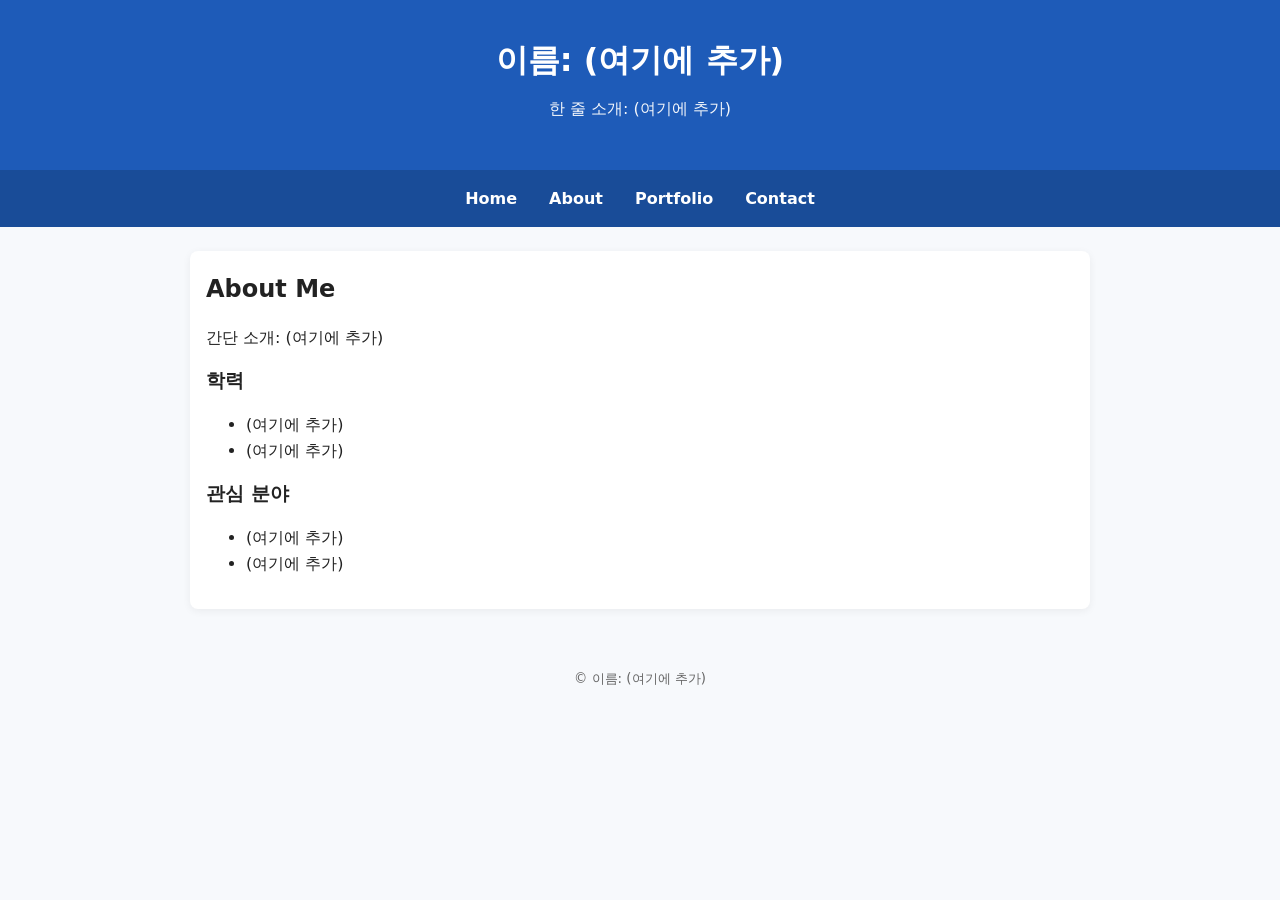
==== about.html @ 0561017e "Add files via upload" ====
<!DOCTYPE html>
<html lang="ko">
<head>
  <meta charset="UTF-8" />
  <meta name="viewport" content="width=device-width, initial-scale=1.0"/>
  <title>인터넷활용 실습 템플릿</title>
  <link rel="stylesheet" href="style.css">
</head>
<body>
<header>
  <h1>이름: (여기에 추가)</h1>
  <p class="subtitle">한 줄 소개: (여기에 추가)</p>
</header>
<nav>
  <a href="index.html">Home</a>
  <a href="about.html">About</a>
  <a href="portfolio.html">Portfolio</a>
  <a href="contact.html">Contact</a>
</nav>
<main class="container">
<section>
  <h2>About Me</h2>
  <p>간단 소개: (여기에 추가)</p>
  <h3>학력</h3>
  <ul>
    <li>(여기에 추가)</li>
    <li>(여기에 추가)</li>
  </ul>
  <h3>관심 분야</h3>
  <ul>
    <li>(여기에 추가)</li>
    <li>(여기에 추가)</li>
  </ul>
</section>
</main>
<footer>
  <small>&copy; <span id="year"></span> 이름: (여기에 추가)</small>
</footer>
<script src="script.js"></script>
</body>
</html>
---- style.css ----
/* =============================================================
   색상 테마는 "여기"에서 바꿉니다. (파랑 계열 기본)
   원하는 색상 코드로 아래 4가지만 바꿔보세요.
   ------------------------------------------------------------- */
:root {
  --primary: #1e5bb8;      /* 메인 포인트 색상 */
  --primary-dark: #194c98; /* 호버/진한 포인트 */
  --bg: #f7f9fc;           /* 전체 배경 색 */
  --text: #222222;         /* 본문 글자 색 */
}
/* ============================================================= */

* { box-sizing: border-box; }
body {
  margin: 0;
  font-family: system-ui, -apple-system, "Segoe UI", Roboto, "Noto Sans KR", Arial, sans-serif;
  background: var(--bg);
  color: var(--text);
  line-height: 1.6;
}

header {
  padding: 2rem 1rem;
  text-align: center;
  background: var(--primary);
  color: #ffffff;
}
header .subtitle { margin-top: .25rem; opacity: .95; }

nav {
  background: var(--primary-dark);
  display: flex;
  gap: 1rem;
  padding: .75rem 1rem;
  justify-content: center;
  flex-wrap: wrap;
}
nav a {
  color: #ffffff;
  text-decoration: none;
  font-weight: 600;
  padding: .25rem .5rem;
}
nav a:hover { text-decoration: underline; }

.container {
  max-width: 900px;
  margin: 1.5rem auto;
  padding: 1rem;
  background: #ffffff;
  border-radius: 8px;
  box-shadow: 0 2px 8px rgba(0,0,0,.06);
}

section { margin-bottom: 1rem; }
h1, h2, h3 { margin: .2rem 0 .6rem; }

.contact-form {
  display: grid;
  grid-template-columns: 1fr;
  gap: .5rem;
  margin-top: 1rem;
}
input, textarea {
  width: 100%;
  padding: .6rem;
  border: 1px solid #ddd;
  border-radius: 6px;
  font: inherit;
}
button {
  padding: .6rem .8rem;
  border: none;
  border-radius: 6px;
  background: var(--primary);
  color: #fff;
  cursor: pointer;
  font-weight: 600;
}
button:hover { background: var(--primary-dark); }

footer {
  text-align: center;
  padding: 2rem 1rem;
  color: #666;
}

@media (max-width: 600px) {
  header h1 { font-size: 1.25rem; }
  .container { margin: 1rem; padding: .75rem; }
}
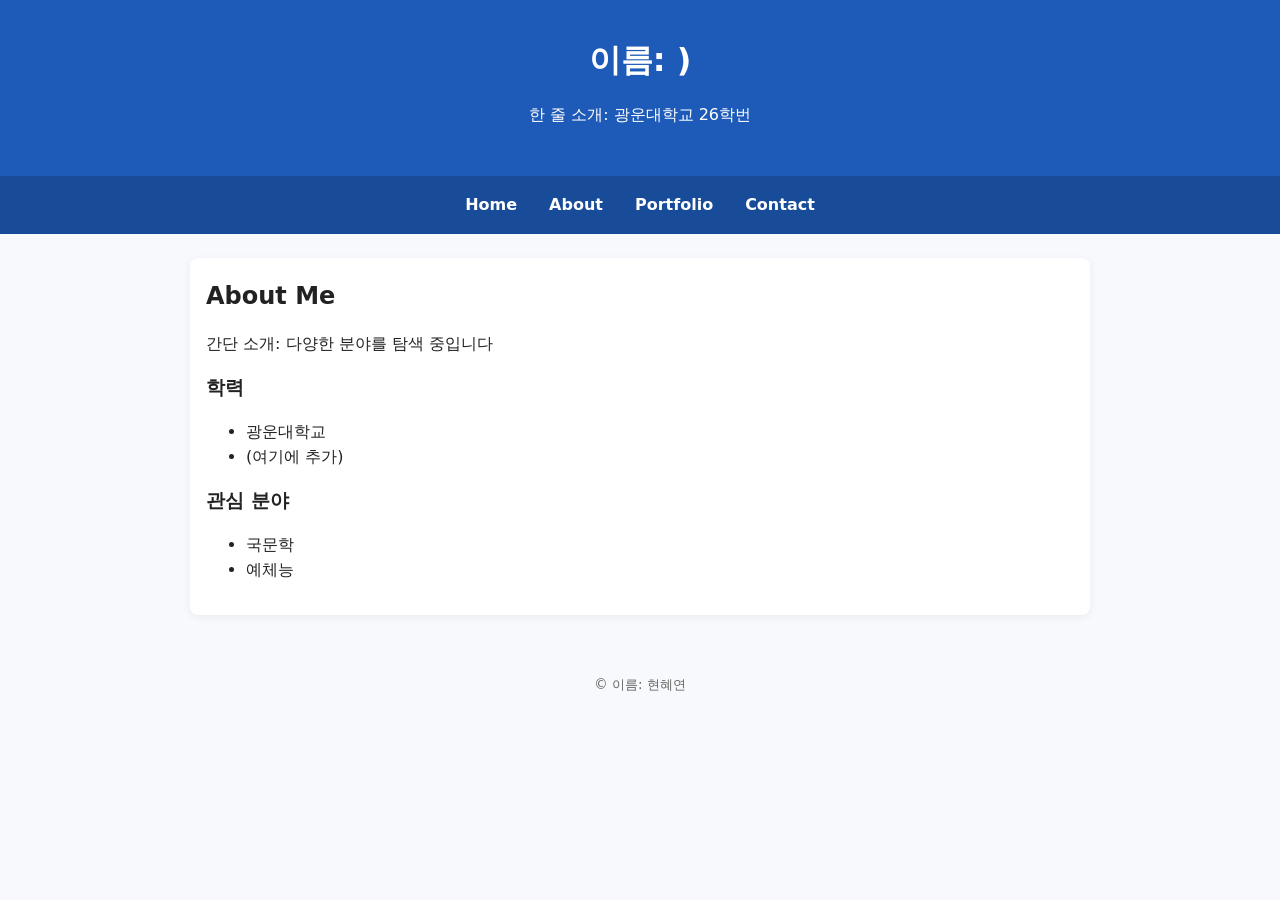
==== commit 5f7cc71e: "Update about.html" ====
--- a/about.html
+++ b/about.html
@@ -8,8 +8,9 @@
 </head>
 <body>
 <header>
-  <h1>이름: (여기에 추가)</h1>
-  <p class="subtitle">한 줄 소개: (여기에 추가)</p>
+  <h1>이름: )</h1>
+  <p class=현혜연 subtitle">한 줄 소개: 광운대학교
+   26학번 </p>
 </header>
 <nav>
   <a href="index.html">Home</a>
@@ -20,21 +21,21 @@
 <main class="container">
 <section>
   <h2>About Me</h2>
-  <p>간단 소개: (여기에 추가)</p>
+  <p>간단 소개: 다양한 분야를 탐색 중입니다 </p>
   <h3>학력</h3>
   <ul>
-    <li>(여기에 추가)</li>
+    <li>광운대학교 </li>
     <li>(여기에 추가)</li>
   </ul>
   <h3>관심 분야</h3>
   <ul>
-    <li>(여기에 추가)</li>
-    <li>(여기에 추가)</li>
+    <li>국문학 </li>
+    <li> 예체능 </li>
   </ul>
 </section>
 </main>
 <footer>
-  <small>&copy; <span id="year"></span> 이름: (여기에 추가)</small>
+  <small>&copy; <span id="year"></span> 이름: 현혜연 </small>
 </footer>
 <script src="script.js"></script>
 </body>
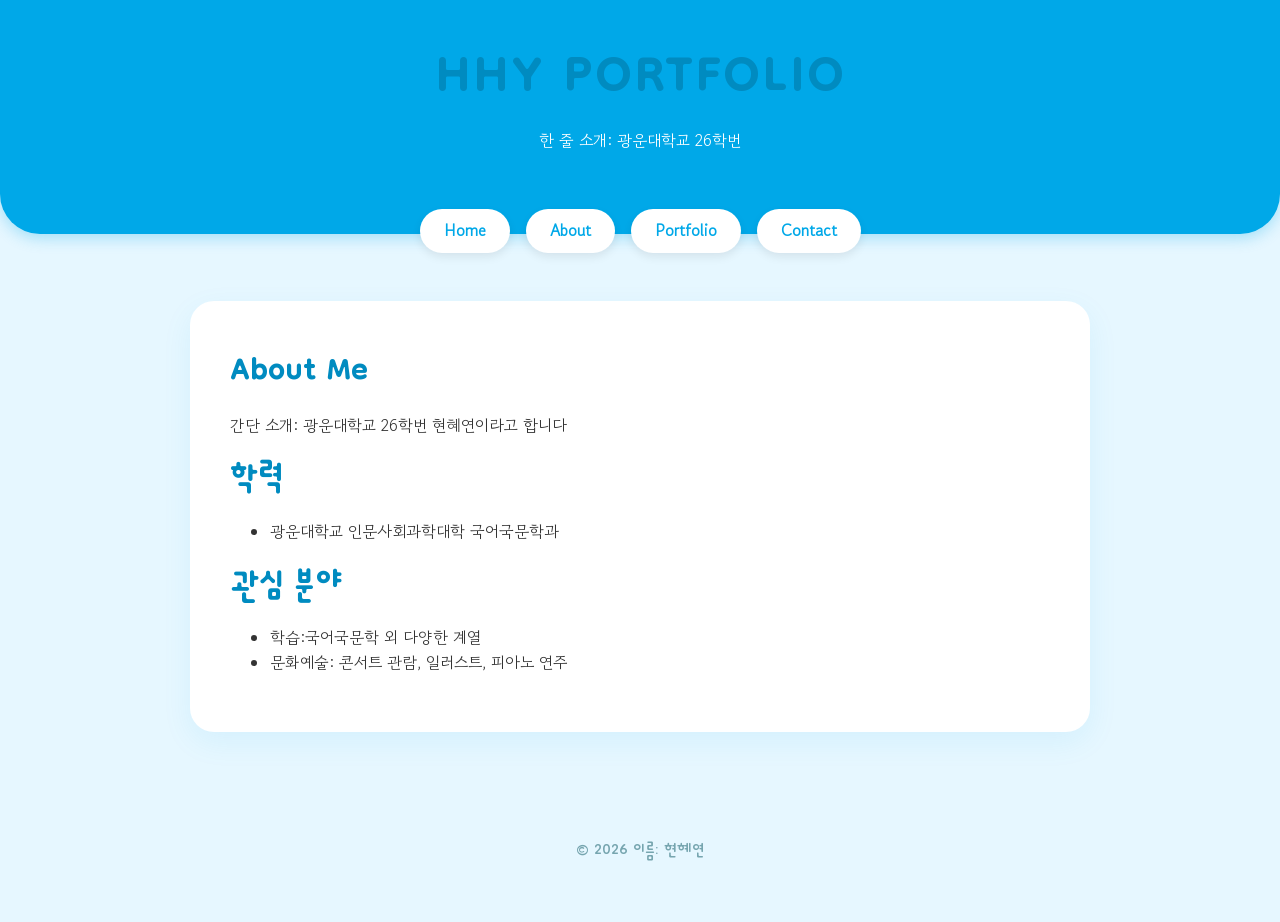
==== commit 66e430c1: "Update about.html" ====
--- a/about.html
+++ b/about.html
@@ -8,7 +8,7 @@
 </head>
 <body>
 <header>
-  <h1>이름: )</h1>
+  <h1>HHY PORTFOLIO</h1>
   <p class=현혜연 subtitle">한 줄 소개: 광운대학교
    26학번 </p>
 </header>
@@ -21,16 +21,15 @@
 <main class="container">
 <section>
   <h2>About Me</h2>
-  <p>간단 소개: 다양한 분야를 탐색 중입니다 </p>
+  <p>간단 소개: 광운대학교 26학번 현혜연이라고 합니다  </p>
   <h3>학력</h3>
   <ul>
-    <li>광운대학교 </li>
-    <li>(여기에 추가)</li>
-  </ul>
+    <li>광운대학교 인문사회과학대학 국어국문학과 </li>
+   </ul>
   <h3>관심 분야</h3>
   <ul>
-    <li>국문학 </li>
-    <li> 예체능 </li>
+    <li> 학습:국어국문학 외 다양한 계열 </li>
+    <li> 문화예술: 콘서트 관람, 일러스트, 피아노 연주 </li>
   </ul>
 </section>
 </main>
--- a/style.css
+++ b/style.css
@@ -1,91 +1,217 @@
-/* =============================================================
-   색상 테마는 "여기"에서 바꿉니다. (파랑 계열 기본)
-   원하는 색상 코드로 아래 4가지만 바꿔보세요.
-   ------------------------------------------------------------- */
+@import url('https://fonts.googleapis.com/css2?family=Dongle:wght@400;700&family=Gowun+Dodum&family=IBM+Plex+Sans+KR:wght@400;600&display=swap');
+
 :root {
-  --primary: #1e5bb8;      /* 메인 포인트 색상 */
-  --primary-dark: #194c98; /* 호버/진한 포인트 */
-  --bg: #f7f9fc;           /* 전체 배경 색 */
-  --text: #222222;         /* 본문 글자 색 */
-}
-/* ============================================================= */
+  /* 쨍하고 청량한 하늘색 (이미지 컬러 참고) */
+  --primary: #00a8e8;       
+  --primary-dark: #008bc0;  
+  --bg: #e6f7ff; /* 아주 연한 파스텔 하늘색 배경 */
+  --text: #333333;          
+  --white: #ffffff;
+}
 
 * { box-sizing: border-box; }
+
 body {
   margin: 0;
-  font-family: system-ui, -apple-system, "Segoe UI", Roboto, "Noto Sans KR", Arial, sans-serif;
+  font-family: "Gowun Dodum", "Segoe UI", Roboto, sans-serif;
   background: var(--bg);
   color: var(--text);
   line-height: 1.6;
-}
-
+  overflow-x: hidden;
+}
+
+/* 헤더: 쨍한 파란 바탕에 흰색 굵은 글씨 */
 header {
-  padding: 2rem 1rem;
+  padding: 3rem 1rem 4rem;
   text-align: center;
   background: var(--primary);
-  color: #ffffff;
-}
-header .subtitle { margin-top: .25rem; opacity: .95; }
-
+  color: var(--white);
+  /* 지붕 느낌을 주기 위해 하단을 둥글게 처리 */
+  border-bottom-left-radius: 40px;
+  border-bottom-right-radius: 40px;
+  box-shadow: 0 4px 15px rgba(0, 168, 232, 0.3);
+}
+
+header h1 {
+  font-family: 'Dongle', sans-serif;
+  font-weight: 700;
+  font-size: 5rem; /* 둥글고 굵은 폰트를 큼직하게 배치 */
+  margin: 0;
+  line-height: 0.8;
+  letter-spacing: 2px;
+}
+
+header .subtitle { 
+  margin-top: 1rem; 
+  opacity: 0.9; 
+  font-weight: 600;
+  font-size: 1.1rem;
+}
+
+/* 네비게이션: 독립된 둥근 버튼들로 귀엽게 배치 */
 nav {
-  background: var(--primary-dark);
   display: flex;
   gap: 1rem;
-  padding: .75rem 1rem;
+  padding: 0 1rem;
   justify-content: center;
   flex-wrap: wrap;
-}
+  margin-top: -25px; /* 헤더 위로 살짝 걸치게 끌어올림 */
+  position: relative;
+  z-index: 10;
+}
+
 nav a {
-  color: #ffffff;
+  background: var(--white);
+  color: var(--primary);
   text-decoration: none;
-  font-weight: 600;
-  padding: .25rem .5rem;
-}
-nav a:hover { text-decoration: underline; }
-
+  font-weight: 700;
+  padding: 0.6rem 1.5rem;
+  border-radius: 25px; /* 완전히 둥근 캡슐 형태 */
+  box-shadow: 0 4px 10px rgba(0,0,0,0.08);
+  transition: all 0.3s cubic-bezier(0.25, 0.8, 0.25, 1);
+}
+
+nav a:hover { 
+  background: var(--primary);
+  color: var(--white);
+  transform: translateY(-5px); /* 마우스 올리면 통통 튀어오름 */
+  box-shadow: 0 8px 15px rgba(0, 168, 232, 0.4);
+}
+
+/* 본문 컨테이너: 하얀 집 같은 박스 */
 .container {
   max-width: 900px;
-  margin: 1.5rem auto;
-  padding: 1rem;
-  background: #ffffff;
-  border-radius: 8px;
-  box-shadow: 0 2px 8px rgba(0,0,0,.06);
-}
-
-section { margin-bottom: 1rem; }
-h1, h2, h3 { margin: .2rem 0 .6rem; }
+  margin: 3rem auto;
+  padding: 2.5rem;
+  background: var(--white);
+  border-radius: 24px; 
+  box-shadow: 0 10px 30px rgba(0, 168, 232, 0.08); 
+}
+
+h1, h2, h3 { 
+  font-family: 'Dongle', sans-serif;
+  font-size: 3rem;
+  margin: 0.5rem 0 1rem;
+  color: var(--primary-dark);
+  line-height: 1;
+}
 
 .contact-form {
   display: grid;
   grid-template-columns: 1fr;
-  gap: .5rem;
+  gap: 1rem;
   margin-top: 1rem;
 }
+
 input, textarea {
   width: 100%;
-  padding: .6rem;
-  border: 1px solid #ddd;
-  border-radius: 6px;
+  padding: 0.8rem;
+  border: 2px solid #b3e5fc; 
+  border-radius: 12px; 
   font: inherit;
-}
+  background-color: #fafdfc;
+  transition: border-color 0.3s;
+}
+
+input:focus, textarea:focus {
+  outline: none;
+  border-color: var(--primary); 
+}
+
 button {
-  padding: .6rem .8rem;
+  padding: 0.8rem 1.2rem;
   border: none;
-  border-radius: 6px;
+  border-radius: 12px; 
   background: var(--primary);
-  color: #fff;
+  color: var(--white); 
   cursor: pointer;
   font-weight: 600;
-}
-button:hover { background: var(--primary-dark); }
+  font-size: 1.1rem;
+  transition: all 0.2s;
+}
+
+button:hover { 
+  background: var(--primary-dark); 
+  transform: scale(1.05);
+}
 
 footer {
   text-align: center;
-  padding: 2rem 1rem;
-  color: #666;
-}
-
-@media (max-width: 600px) {
-  header h1 { font-size: 1.25rem; }
-  .container { margin: 1rem; padding: .75rem; }
-}
+  padding: 3rem 1rem;
+  color: #76a5af;
+  font-family: 'Dongle', sans-serif;
+  font-size: 1.8rem;
+}
+
+/* =========================================
+   ✨ JS 애니메이션을 위한 유틸리티 클래스
+   ========================================= */
+
+/* 1. 통통 튀는 바운스 효과 */
+.anim-bounce {
+  animation: bounce 0.5s ease-out;
+}
+
+/* 2. 스르륵 나타나는 페이드인 효과 */
+.anim-fade-in {
+  animation: fadeIn 1s ease-in forwards;
+}
+
+/* 3. 아래에서 위로 올라오며 나타나는 슬라이드 업 */
+.anim-slide-up {
+  animation: slideUp 0.8s cubic-bezier(0.25, 0.8, 0.25, 1) forwards;
+  opacity: 0;
+  transform: translateY(40px);
+}
+
+@keyframes bounce {
+  0%, 100% { transform: translateY(0); }
+  50% { transform: translateY(-15px); }
+}
+
+@keyframes fadeIn {
+  from { opacity: 0; }
+  to { opacity: 1; }
+}
+
+@keyframes slideUp {
+  to { opacity: 1; transform: translateY(0); }
+}
+/* =========================================
+   🏠 화면 전환(Page Transition) 오버레이 효과
+   ========================================= */
+.house-transition-overlay {
+  position: fixed;
+  top: 100%; /* 처음엔 화면 아래에 숨겨둠 */
+  left: 0;
+  width: 100%;
+  height: 100vh;
+  background-color: var(--primary); /* 쨍한 하늘색 배경 */
+  z-index: 9999; /* 화면 맨 앞으로 가져오기 */
+  display: flex;
+  justify-content: center;
+  align-items: center;
+  transition: top 0.6s cubic-bezier(0.8, 0, 0.2, 1); /* 부드럽고 빠른 슬라이드 속도 */
+}
+
+/* 링크 클릭 시 화면을 덮는 상태 */
+.house-transition-overlay.active {
+  top: 0; 
+}
+
+/* 새 페이지 로드 후 위로 사라지는 상태 */
+.house-transition-overlay.leaving {
+  top: -100%; 
+}
+
+/* 가운데 집 아이콘 둥둥거리는 효과 */
+.house-icon {
+  width: 120px;
+  height: 120px;
+  animation: floatHouse 1s ease-in-out infinite alternate;
+}
+
+@keyframes floatHouse {
+  from { transform: translateY(10px); }
+  to { transform: translateY(-10px); }
+}
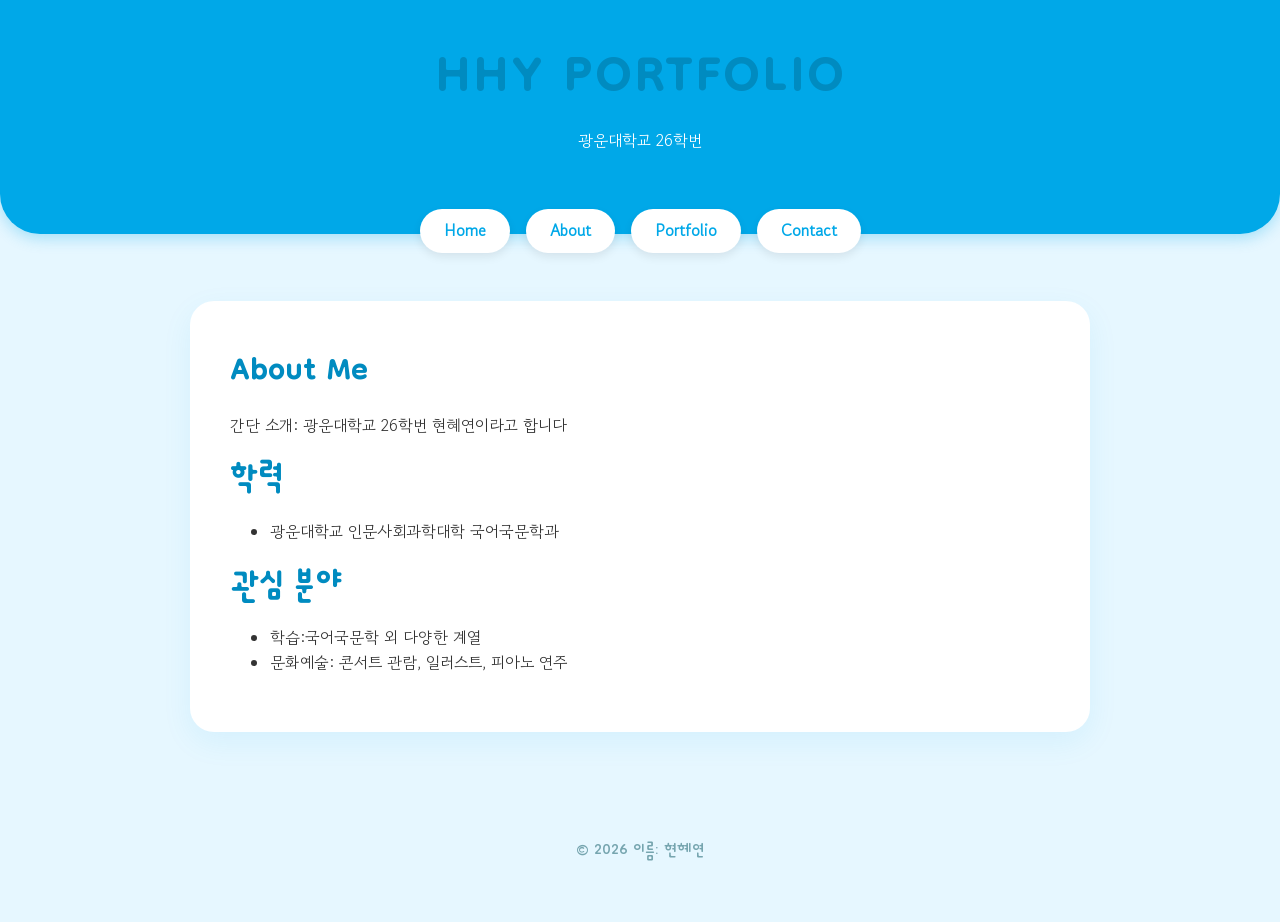
==== commit 763ed7b1: "Update about.html" ====
--- a/about.html
+++ b/about.html
@@ -9,7 +9,7 @@
 <body>
 <header>
   <h1>HHY PORTFOLIO</h1>
-  <p class=현혜연 subtitle">한 줄 소개: 광운대학교
+  <p class=현혜연 subtitle">광운대학교
    26학번 </p>
 </header>
 <nav>
